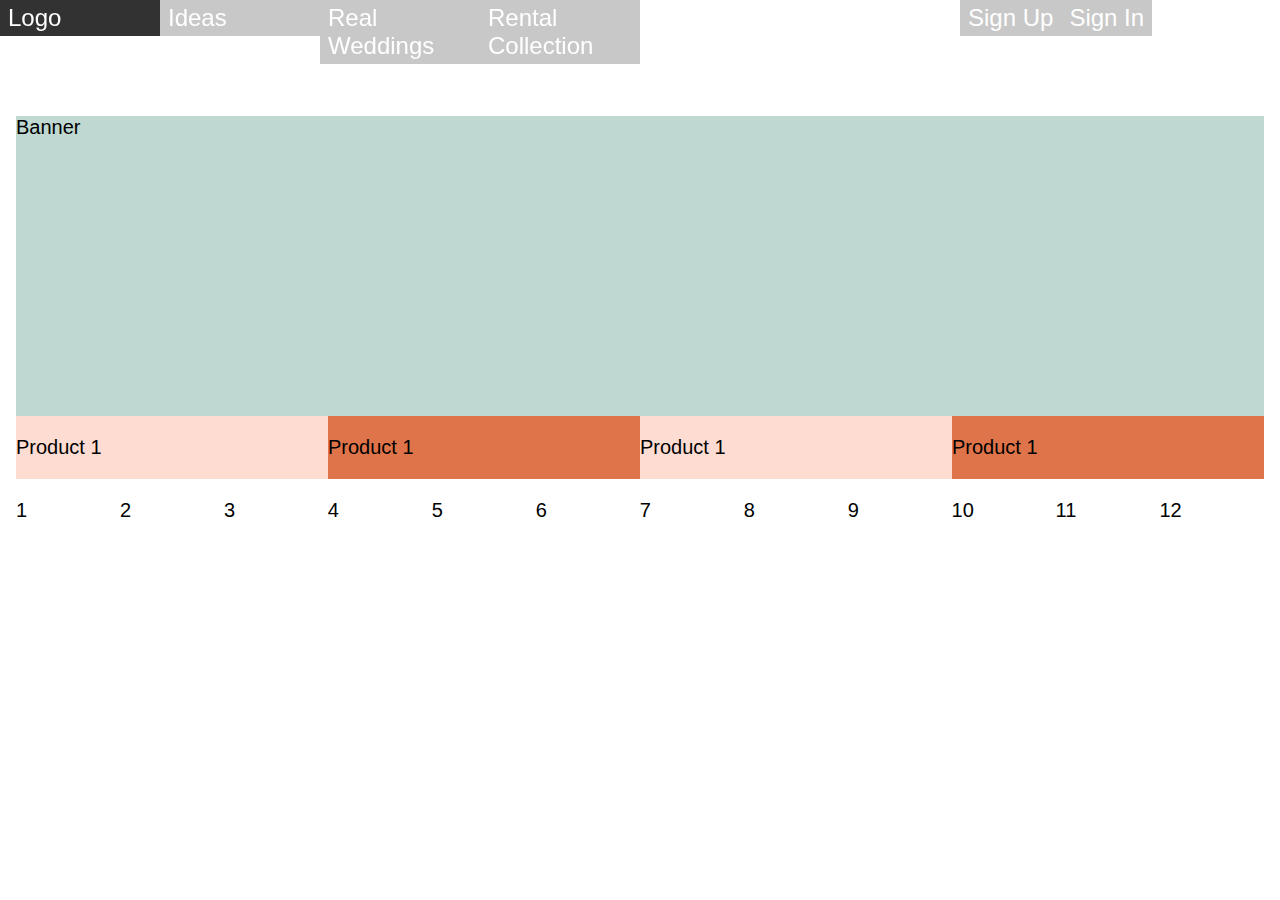
==== test-Marco/index.html @ 89ad5873 "Initiated alternate files" ====
<!DOCTYPE html>
<html lang="en">

<head>
	<meta charset="utf-8">
	<meta name="viewport" content="width=device-width, initial-scale=1.0">

    <title>WedRentals</title>

    <link href="css/main.css" rel="stylesheet">
    <link href="css/grids.css" rel="stylesheet">

</head>

<body>

	<div class="grid-row" style="height:80px">

		<nav class="nav-main grid-col-6of12">

			<div class="grid-col-1of4">
				<a href=#home class="nav-main-item">Logo</a>
			</div>

			<div class="grid-col-1of4">
				<a href=#ideas class="nav-main-item">Ideas</a>
			</div>

			<div class="grid-col-1of4">
				<a href=#realweddings class="nav-main-item">Real Weddings</a>
			</div>

			<div class="grid-col-1of4">
				<a href=#rentalcollection class="nav-main-item">Rental Collection</a>
			</div>

		</nav>


		<nav class="nav-login grid-logbuttonswrapper">

			<div class="grid-col-1of2">
				<a href=#signup class="nav-main-item">Sign Up</a>
			</div>

			<div class="grid-col-1of2">
				<a href=#signin class="nav-main-item">Sign In</a>
			</div>

		</nav>

	</div>


<div class="grid-row">

      <section id="menu" class="grid-row bg1" style="height:300px">

      	<p>Banner</p>

      </section>

</div>

<div class="grid-row">

	<div class="grid-col-1of4 bg2">
		<p>Product 1</p>
	</div>

	<div class="grid-col-1of4 bg3">
		<p>Product 1</p>
	</div>

	<div class="grid-col-1of4 bg2">
		<p>Product 1</p>
	</div>

	<div class="grid-col-1of4 bg3">
		<p>Product 1</p>
	</div>

</div>

	<div class="grid-row">

		<div class="grid-col-1of12">
		<p>1</p>
		</div>


		<div class="grid-col-1of12">
		<p>2</p>
		</div>


		<div class="grid-col-1of12">
		<p>3</p>
		</div>


		<div class="grid-col-1of12">
		<p>4</p>
		</div>


		<div class="grid-col-1of12">
		<p>5</p>
		</div>


		<div class="grid-col-1of12">
		<p>6</p>
		</div>


		<div class="grid-col-1of12">
		<p>7</p>
		</div>


		<div class="grid-col-1of12">
		<p>8</p>		
		</div>

		<div class="grid-col-1of12">
		<p>9</p>
		</div>

		<div class="grid-col-1of12">
		<p>10</p>
		</div>

		<div class="grid-col-1of12">
		<p>11</p>		
		</div>

		<div class="grid-col-1of12">
		<p>12</p>	
		</div>

	</div>

</body>
</html>
---- test-Marco/css/main.css ----
.nav-main {
	position:fixed;
	top:0;
	left:0;
	right:0;
	z-index: 10;
}

.nav-login {
	position:fixed;
	float:right;
	top:0;
	left:10;
	right:0;
	z-index: 9;
}

.caption-inside {
	position: relative;
}

body {
	font-family: "Quan", Verdana, sans-serif;
	margin: 1rem;
	font-size: 1.25rem;
}

h1 {
	font-size: 3rem;
	margin-bottom: 0;
}

h2 {
	font-size: 2.25rem;
	margin-bottom: 0;
	width: 100%;
}

h2 {
	font-size: 1.6rem;
	margin-bottom: 0;
}

a {
	color: rgb(200,0,0);
	transition: color 0.5s;
}

a:active, a:hover, a:focus {
	color: rgb(50,0,0);
	text-decoration: none;
}

.nav-main-item {
	display: inline-block;
	color: white;
	background-color: rgb(200,200,200);
	font-size: 1.5rem;
	padding: 0.25rem 0.5rem;
	text-decoration: none;
	transition: background-color 0.5s ease-out;
}

.bg1 {
	background-color: #BFD8D2;
}

.bg2 {
	background-color: #FEDCD2;
}

.bg3 {
	background-color: #DF744A;
}

.bg4 {
	background-color: #DCB239;
}

.nav-main-item:active, .nav-main-item:hover, .nav-main-item:focus {
	color: white;
	background-color: rgb(50,50,50);
}
---- test-Marco/css/grids.css ----
*, *:after, *:before {
	box-sizing: border-box;
}

.grid-logbuttonswrapper {
	width: 25%;
	float: right;
}

[class^='grid-col-'] {
	float: left;
	padding: 0px;
}

.grid-row:after {
	content:"";
	display: block;
	clear: both;
}

.grid-col-1of4 > .nav-main-item {
	width: 100%;
}

.grid-col-1of2 > .nav-main-item {
	width: 100%;
}

.grid-col-2of3 {
	width:66.66%;
}

.grid-col-1of3 {
	width: 33.333%;
	padding-left: 1rem;
}

.grid-col-1of4 {
	width: 25%;
}


.grid-col-1of12 {
	width:8.33%;
}

.grid-col-2of12 {
	width:16.66%;
}

.grid-col-3of12 {
	width:25%;
}

.grid-col-4of12 {
	width:33.33%;
}

.grid-col-5of12 {
	width:41.66%;
}

.grid-col-6of12 {
	width:50%;
}

.grid-col-7of12 {
	width:58.33%;
}

.grid-col-8of12 {
	width:66.66%;
}

.grid-col-9of12 {
	width:75%;
}

.grid-col-10of12 {
	width:83.33%;
}

.grid-col-11of12 {
	width:91.66%;
}

.grid-col-12of12 {
	width:100%;
}
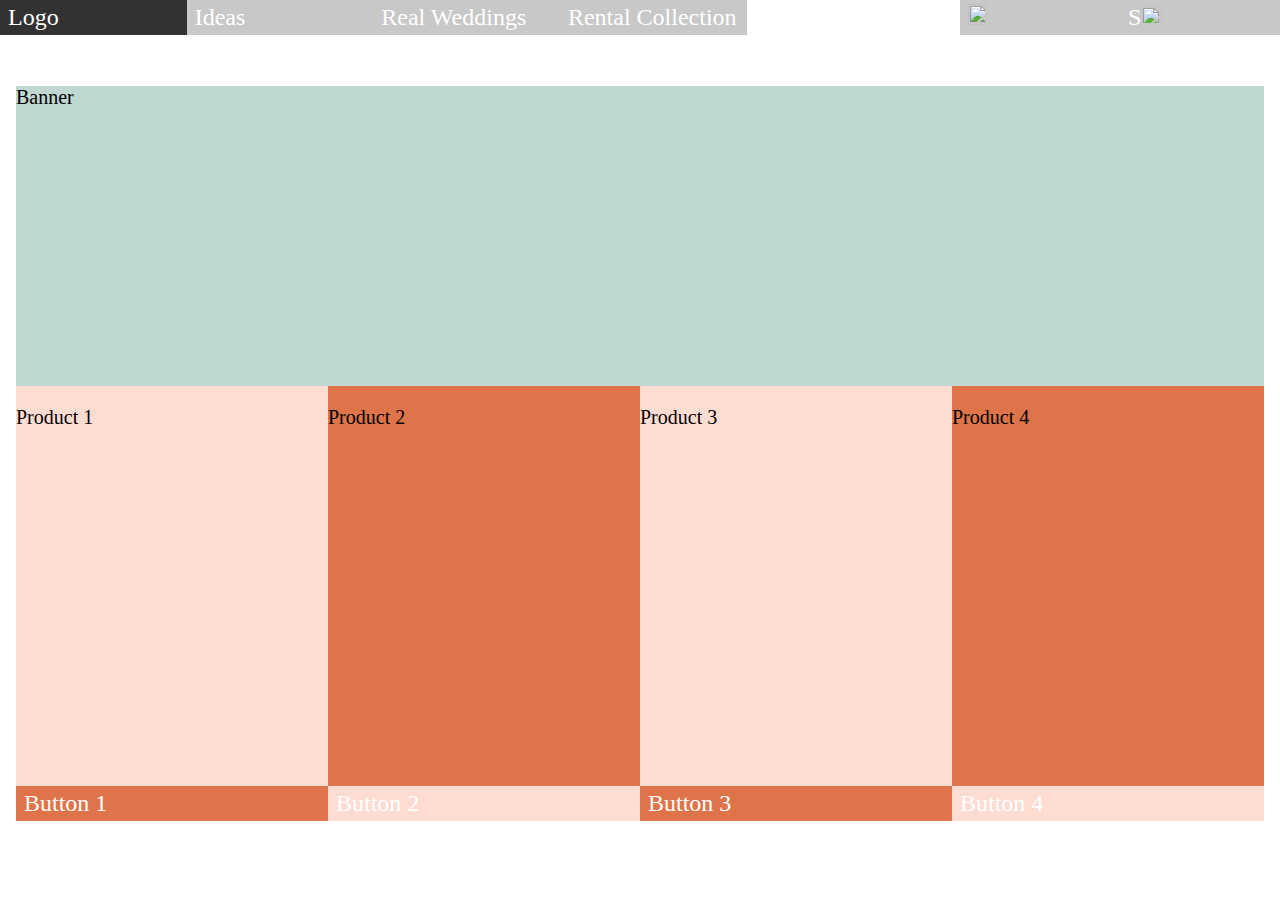
==== commit 67858d08: "edit-homepage" ====
--- a/test-Marco/index.html
+++ b/test-Marco/index.html
@@ -14,24 +14,24 @@
 
 <body>
 
-	<div class="grid-row" style="height:80px">
+	<div class="grid-row" style="height:50px">
 
-		<nav class="nav-main grid-col-6of12">
+		<nav class="nav-main grid-col-7of12">
 
 			<div class="grid-col-1of4">
-				<a href=#home class="nav-main-item">Logo</a>
+				<a href=index.html class="nav-main-item">Logo</a>
 			</div>
 
 			<div class="grid-col-1of4">
-				<a href=#ideas class="nav-main-item">Ideas</a>
+				<a href=ideas.html class="nav-main-item">Ideas</a>
 			</div>
 
 			<div class="grid-col-1of4">
-				<a href=#realweddings class="nav-main-item">Real Weddings</a>
+				<a href=realweddings.html class="nav-main-item">Real Weddings</a>
 			</div>
 
 			<div class="grid-col-1of4">
-				<a href=#rentalcollection class="nav-main-item">Rental Collection</a>
+				<a href=rentalcollection.html class="nav-main-item">Rental Collection</a>
 			</div>
 
 		</nav>
@@ -40,11 +40,12 @@
 		<nav class="nav-login grid-logbuttonswrapper">
 
 			<div class="grid-col-1of2">
-				<a href=#signup class="nav-main-item">Sign Up</a>
+				<a href=signup.html class="nav-main-item"><img src="images/register.png" alt="" height="21" width="18"></a>
 			</div>
 
+
 			<div class="grid-col-1of2">
-				<a href=#signin class="nav-main-item">Sign In</a>
+				<a href=signin.html class="nav-main-item">S<img src="images/login.png" alt="" height="19" width="21"></a>
 			</div>
 
 		</nav>
@@ -64,82 +65,44 @@
 
 <div class="grid-row">
 
-	<div class="grid-col-1of4 bg2">
+	<div class="grid-col-1of4  bg2" style="height:400px">
 		<p>Product 1</p>
 	</div>
 
-	<div class="grid-col-1of4 bg3">
-		<p>Product 1</p>
+	<div class="grid-col-1of4 bg3" style="height:400px">
+		<p>Product 2</p>
 	</div>
 
-	<div class="grid-col-1of4 bg2">
-		<p>Product 1</p>
+	<div class="grid-col-1of4 bg2" style="height:400px">
+		<p>Product 3</p>
 	</div>
 
-	<div class="grid-col-1of4 bg3">
-		<p>Product 1</p>
+	<div class="grid-col-1of4 bg3" style="height:400px">
+		<p>Product 4</p>
 	</div>
 
 </div>
 
-	<div class="grid-row">
+<div>
 
-		<div class="grid-col-1of12">
-		<p>1</p>
-		</div>
+	<div class="grid-col-1of4">
+		<a href=#button class="nav-main-item bg3">Button 1</a>
+	</div>
 
+	<div class="grid-col-1of4 bg2">
+		<a href=#button class="nav-main-item bg2">Button 2</a>
+	</div>
 
-		<div class="grid-col-1of12">
-		<p>2</p>
-		</div>
+	<div class="grid-col-1of4 bg3">
+		<a href=#button class="nav-main-item bg3">Button 3</a>
+	</div>
 
+	<div class="grid-col-1of4 bg2s">
+		<a href=#button class="nav-main-item bg2">Button 4</a>
+	</div>
 
-		<div class="grid-col-1of12">
-		<p>3</p>
-		</div>
+</div>
 
-
-		<div class="grid-col-1of12">
-		<p>4</p>
-		</div>
-
-
-		<div class="grid-col-1of12">
-		<p>5</p>
-		</div>
-
-
-		<div class="grid-col-1of12">
-		<p>6</p>
-		</div>
-
-
-		<div class="grid-col-1of12">
-		<p>7</p>
-		</div>
-
-
-		<div class="grid-col-1of12">
-		<p>8</p>		
-		</div>
-
-		<div class="grid-col-1of12">
-		<p>9</p>
-		</div>
-
-		<div class="grid-col-1of12">
-		<p>10</p>
-		</div>
-
-		<div class="grid-col-1of12">
-		<p>11</p>		
-		</div>
-
-		<div class="grid-col-1of12">
-		<p>12</p>	
-		</div>
-
-	</div>
 
 </body>
 </html>
--- a/test-Marco/css/main.css
+++ b/test-Marco/css/main.css
@@ -19,8 +19,54 @@
 	position: relative;
 }
 
+.module {
+	padding: 20px;
+	background: white;
+}
+
+ul.side_nav  {
+  font-family: Verdana;
+  font-size:14px;
+  list-style-type: none;
+  margin:0;
+  padding:0;
+  width: 100%;
+  height: 100%;
+  overflow: auto;
+}
+
+ul.side_nav li {
+  display:inline;
+}
+
+ul.side_nav li a {
+  display: block;
+  padding: 8px 16px;
+  text-decoration: none;
+  background:#F8F8FF;
+  color:  #808080;
+  border-top:2px solid #F0FFFF;
+  border-right:2px solid #F0FFFF;
+  border-bottom:2px solid #F0FFFF;
+  border-left:2px solid #F0FFFF;
+}
+
+ul.side_nav li a:hover {
+  background-color: #ADD8E6;
+  border-top:2px solid #F0FFFF;
+  border-right:2px solid #F0FFFF;
+  border-bottom:2px solid #F0FFFF;
+  border-left:2px solid #F0FFFF;
+}
+
+.side_nav li a.active {
+    background-color: #808080;
+    color: white;
+}
+
+
 body {
-	font-family: "Quan", Verdana, sans-serif;
+	/*font-family: "Quan", Verdana, sans-serif;*/
 	margin: 1rem;
 	font-size: 1.25rem;
 }
--- a/test-Marco/css/grids.css
+++ b/test-Marco/css/grids.css
@@ -9,7 +9,7 @@
 
 [class^='grid-col-'] {
 	float: left;
-	padding: 0px;
+	padding: 0;
 }
 
 .grid-row:after {
@@ -26,6 +26,13 @@
 	width: 100%;
 }
 
+.grid-col-1of4 > .nav-product-item {
+	width: 80%;
+}
+
+.grid-col-1of2 {
+	width:50%;
+}
 .grid-col-2of3 {
 	width:66.66%;
 }
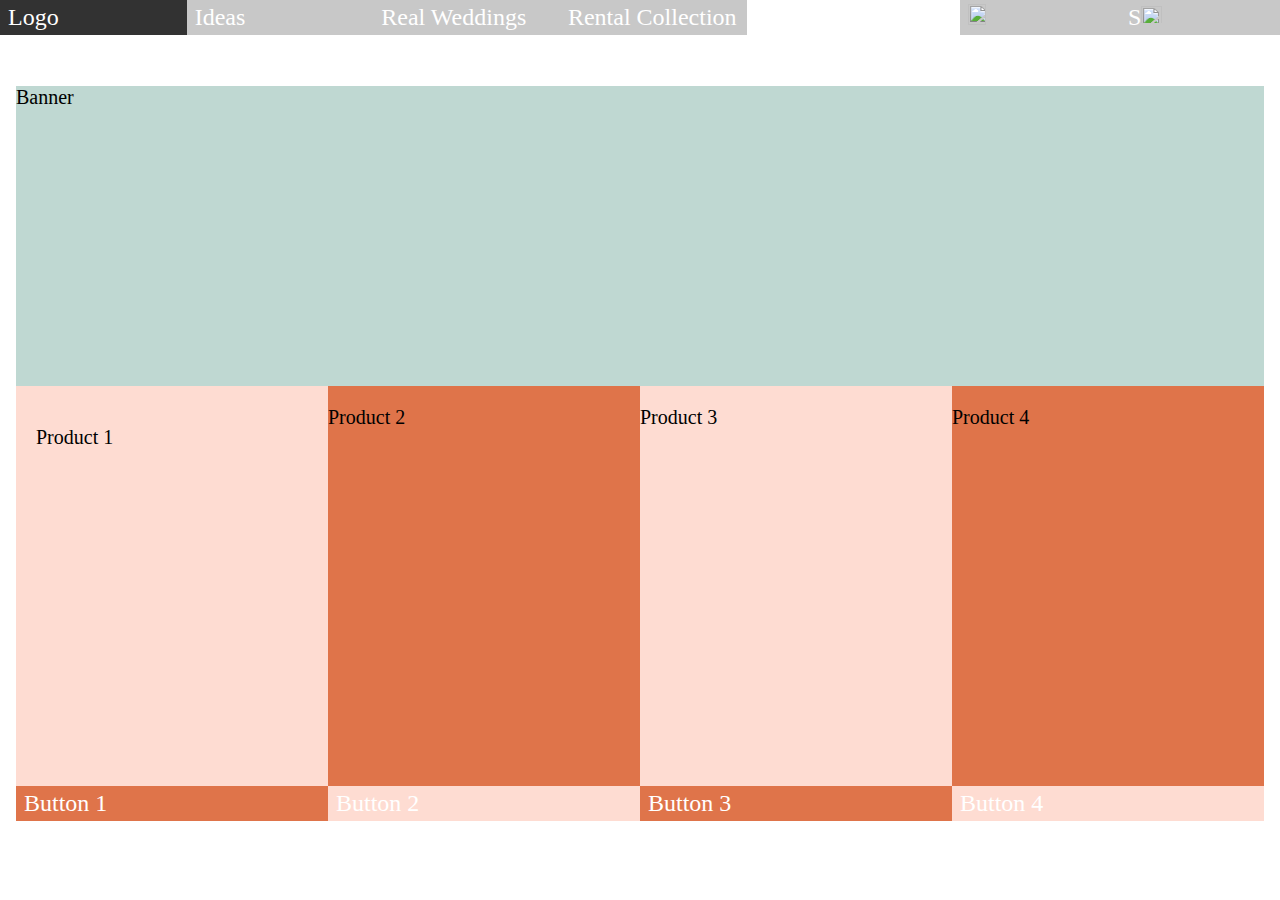
==== commit ead895e4: "fixed image scaling" ====
--- a/test-Marco/index.html
+++ b/test-Marco/index.html
@@ -66,7 +66,7 @@
 <div class="grid-row">
 
 	<div class="grid-col-1of4  bg2" style="height:400px">
-		<p>Product 1</p>
+		<p style="padding:20px">Product 1</p>
 	</div>
 
 	<div class="grid-col-1of4 bg3" style="height:400px">
--- a/test-Marco/css/main.css
+++ b/test-Marco/css/main.css
@@ -126,4 +126,9 @@
 .nav-main-item:active, .nav-main-item:hover, .nav-main-item:focus {
 	color: white;
 	background-color: rgb(50,50,50);
-}+}
+
+@media screen and (min-width: 480px) {
+    img {
+        max-width:370px;
+    }